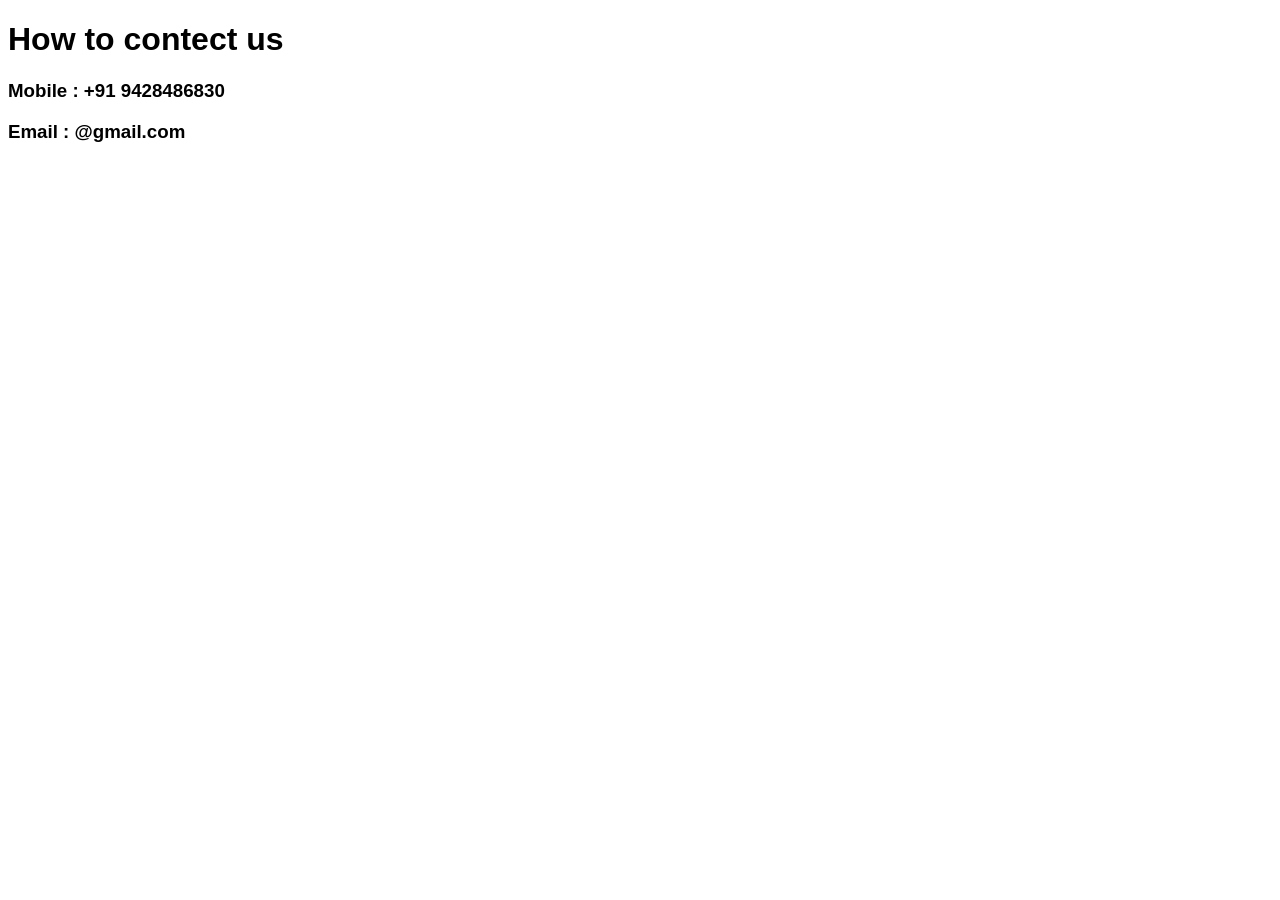
==== contect.html @ 8bf7825a "Add files via upload" ====
<!DOCTYPE html>
<html lang="en">
<head>
    <meta charset="UTF-8">
    <meta name="viewport" content="width=device-width, initial-scale=1.0">
    <title>contects</title>
    <link rel="stylesheet" href="style.css">
</head>
<body>
    <h1>How to contect us</h1>
    <h3>Mobile : +91 9428486830</h3>
    <h3>Email : @gmail.com</h3>

</body>
</html>
---- style.css ----
body {
    font-family: Arial, Helvetica, sans-serif;
}

#main_title_h1 {
    color: black;
    display: inline;
    margin-left: 15px;
    vertical-align: middle;
}
#logo_image{
    vertical-align: middle;
    border: 3px solid black;
}
#first_div{
    margin-left: 35%;
}
#call{
    margin-left: 50px;
}
#nav_bar_image{
    vertical-align: middle;
    padding-top: 10px;
    height: 20px;
    width: 20px;
}
a{
    color: inherit;
    text-decoration: none;
}
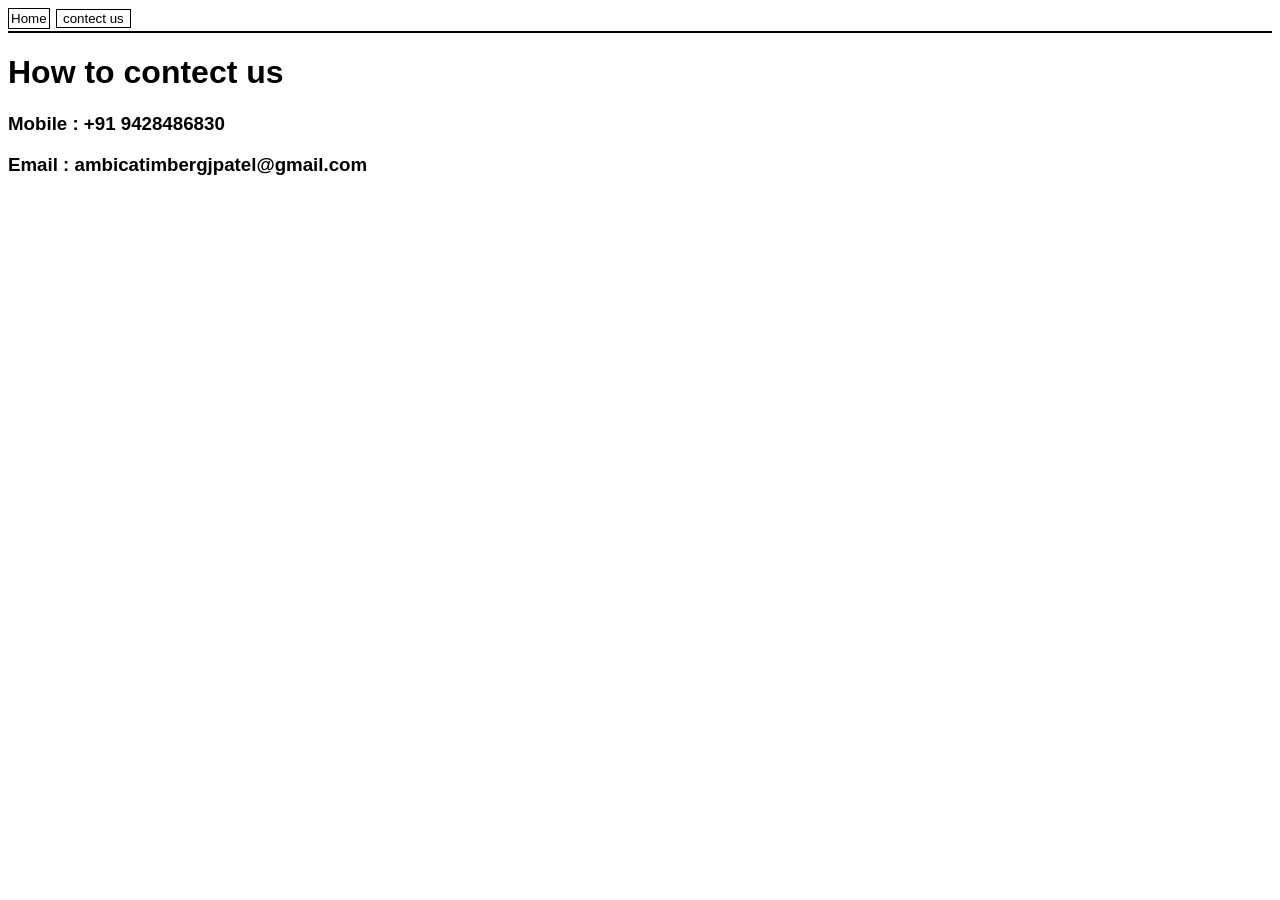
==== commit 8db5ac08: "13_9_2026 added proper nav bar" ====
--- a/contect.html
+++ b/contect.html
@@ -3,13 +3,22 @@
 <head>
     <meta charset="UTF-8">
     <meta name="viewport" content="width=device-width, initial-scale=1.0">
-    <title>contects</title>
+    <title>Ambica timber mart/contect</title>
     <link rel="stylesheet" href="style.css">
 </head>
 <body>
+    <nav>
+    <a href="index.html">
+    <button id="Home">Home</button>
+    </a>
+    <a href="contect.html">
+    <button id="contect">contect us</button>
+    </a>
+</nav>
     <h1>How to contect us</h1>
     <h3>Mobile : +91 9428486830</h3>
-    <h3>Email : @gmail.com</h3>
+    <h3>Email : ambicatimbergjpatel@gmail.com</h3>
+    
 
 </body>
 </html>
--- a/style.css
+++ b/style.css
@@ -9,23 +9,42 @@
     vertical-align: middle;
 }
 #logo_image{
+    margin-top: 4px;
     vertical-align: middle;
     border: 3px solid black;
 }
 #first_div{
     margin-left: 35%;
+    padding-bottom: 10px;
 }
-#call{
-    margin-left: 50px;
-}
-#nav_bar_image{
-    vertical-align: middle;
-    padding-top: 10px;
-    height: 20px;
-    width: 20px;
-}
+
 a{
     color: inherit;
     text-decoration: none;
 }
+.product_div{
+    padding: 2px;
+    border: 2px solid black;
+    display: inline-block;
+    color: black;
+}
 
+.product_img{
+    width: 200px;
+    height: 200px;
+}
+#Home{
+    border: 1px solid black;
+    background-color:white;
+    margin-right: 1px;
+    padding:2px;
+}
+#contect{
+    border: 1px solid black;
+    margin-bottom:3px;
+    margin-left: 1px;
+    background-color: white;
+}
+nav{
+    border-bottom: 2px solid black;
+}
